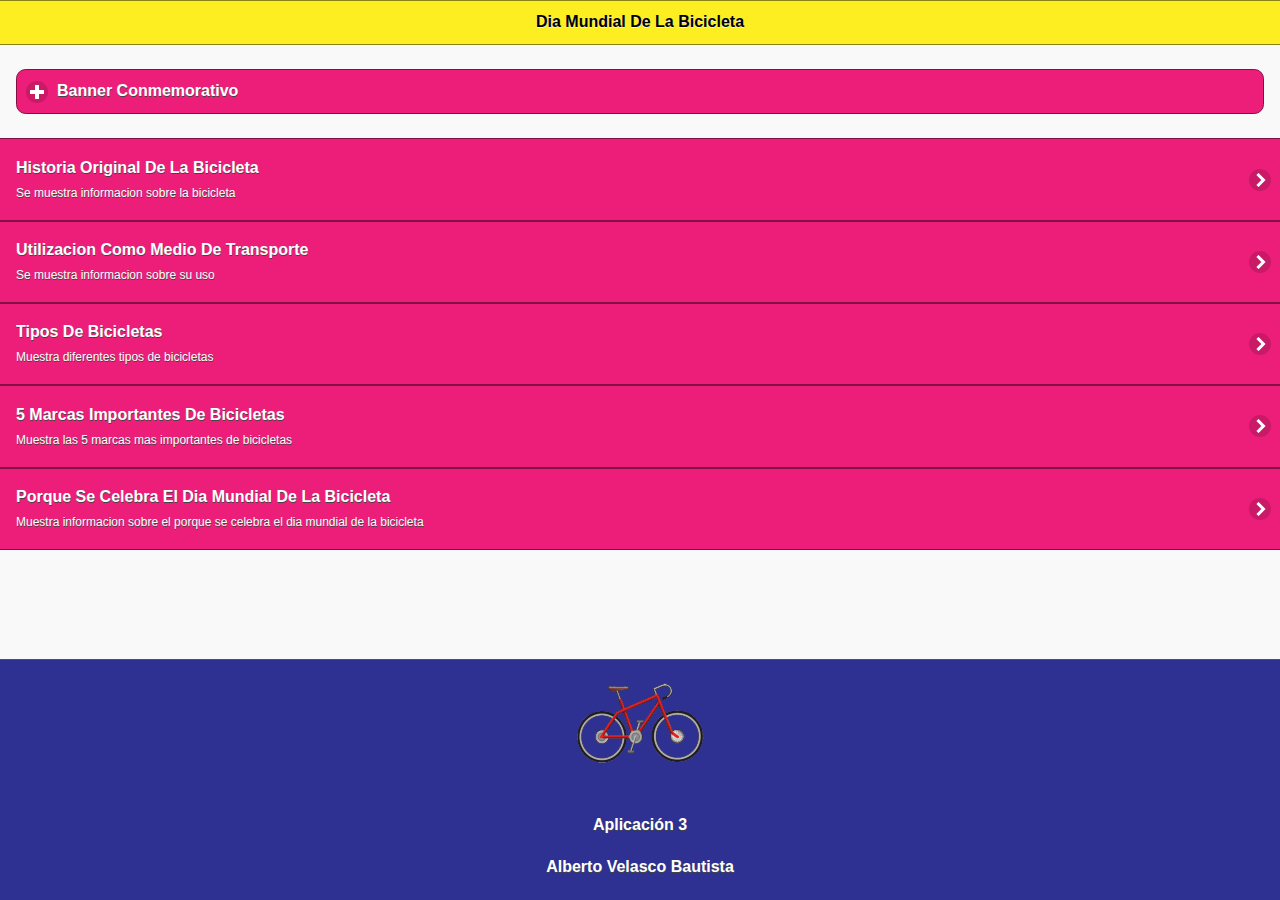
==== index.html @ a1fe2b0a "1subida" ====
﻿<!doctype html>
<html>
<head>
<!-- Start WOWSlider.com HEAD section -->
<link rel="stylesheet" type="text/css" href="engine1/style.css" />
<script type="text/javascript" src="engine1/jquery.js"></script>
<!-- End WOWSlider.com HEAD section -->
<meta charset="utf-8">
<title>Datos Del Dia Mundial De La Bicicleta</title> 

<!--grupo CSS-->
<link rel="stylesheet" href="css/Tema2.min.css"/>
<link rel="stylesheet" href="css/jquery.mobile.icons-1.4.5.min.css"/>
<link rel="stylesheet" href="css/jquery.mobile.structure-1.4.5.min.css"/>

    <!--grupo JavaScript-->
    <script src="js/jquery-1.11.2.min.js"></script>
    <script src="js/jquery.mobile-1.4.5.min.js"></script>
 <!--   <script src="js/acciones.js"></script> -->
   <script src="phonegap.js"></script>
   <script type="text/javascript">
function MM_swapImgRestore() { //v3.0
  var i,x,a=document.MM_sr; for(i=0;a&&i<a.length&&(x=a[i])&&x.oSrc;i++) x.src=x.oSrc;
}
function MM_preloadImages() { //v3.0
  var d=document; if(d.images){ if(!d.MM_p) d.MM_p=new Array();
    var i,j=d.MM_p.length,a=MM_preloadImages.arguments; for(i=0; i<a.length; i++)
    if (a[i].indexOf("#")!=0){ d.MM_p[j]=new Image; d.MM_p[j++].src=a[i];}}
}

function MM_findObj(n, d) { //v4.01
  var p,i,x;  if(!d) d=document; if((p=n.indexOf("?"))>0&&parent.frames.length) {
    d=parent.frames[n.substring(p+1)].document; n=n.substring(0,p);}
  if(!(x=d[n])&&d.all) x=d.all[n]; for (i=0;!x&&i<d.forms.length;i++) x=d.forms[i][n];
  for(i=0;!x&&d.layers&&i<d.layers.length;i++) x=MM_findObj(n,d.layers[i].document);
  if(!x && d.getElementById) x=d.getElementById(n); return x;
}

function MM_swapImage() { //v3.0
  var i,j=0,x,a=MM_swapImage.arguments; document.MM_sr=new Array; for(i=0;i<(a.length-2);i+=3)
   if ((x=MM_findObj(a[i]))!=null){document.MM_sr[j++]=x; if(!x.oSrc) x.oSrc=x.src; x.src=a[i+2];}
}
   </script>
</head>

 <body onLoad="MM_preloadImages('imagenes/hibrida.jpg','imagenes/MBX.jpg')">

 <div data-role="page" id="Principal" data-theme="b">
   <div data-role="header" data-add-back-btn="true" data-back-btn-text="Regresar" data-back-btn-theme="b">
    <h1>Dia Mundial De La Bicicleta</h1>
   </div>
   <div data-role="main" class="ui-content">
    <div data-role="collapsible" data-content-theme="false">
        <h1>Banner Conmemorativo       </h1>
        <div>
          <p>esta es una imagen de como es la celebracion: </p>
          <br>
      </div>
        <div>
        <img src="imagenes/bannerbicicleta.jpg" width="640" height="360">
        </div>
     </div>
   </div>
  <div>
       <ul data role="listview" data-theme="c" class="ui-listview ui-group-theme-b">
       <li class="ui-first-child ui-last-child">
        <a href="#Pagina1" class="ui-btn ui-btn-icon-right ui-icon-carat-r">
         <h2>Historia Original De La Bicicleta</h2>
         <p>Se muestra informacion sobre la bicicleta</p>
        </a>
        </li>
        <li class="ui-first-child ui-last-child">
         <a href="#Pagina2" class="ui-btn ui-btn-icon-right ui-icon-carat-r">
           <h2>Utilizacion Como Medio De Transporte</h2>
           <p>Se muestra informacion sobre su uso</p>
         </a>
        </li>
 <li class="ui-first-child ui-last-child">
 <a href="#Pagina3" class="ui-btn ui-btn-icon-right ui-icon-carat-r">
 <h2>Tipos De Bicicletas</h2>
 <p>Muestra diferentes tipos de bicicletas</p>
 </a>
 </li>
 <li class="ui-first-child ui-last-child">
 <a href="#Pagina4" class="ui-btn ui-btn-icon-right ui-icon-carat-r">
 <h2>5 Marcas Importantes De Bicicletas</h2>
 <p>Muestra las 5  marcas mas importantes de bicicletas</p>
 </a>
 </li>
 <li class="ui-first-child ui-last-child">
 <a href="#Pagina5" class="ui-btn ui-btn-icon-right ui-icon-carat-r">
 <h2>Porque Se Celebra El Dia Mundial De La Bicicleta</h2>
 <p>Muestra informacion sobre el porque se celebra el dia mundial de la bicicleta</p>
 </a>
 </li>
 </ul>
</div>
<div data-role="footer" align="center" data-theme="c" data-position="fixed">
<div>
 <img src="res/android/bike-icon.png" width="128" height="128">
</div>
<div>
<h4>Aplicación 3</h4>
<h4>Alberto Velasco Bautista</h4>
</div>
</div>
</div>
<div data-role="page" id="Pagina1" data-add-back-btn="true" data-theme="c">
 <div data-role="header" data-add-back-btn="true" data-back-btn-text="Regresar" data-back-btn-theme="b">
 <h1>Historia De La Bicicleta</h1>
 </div>
  <div data-role="content" align="center">
  <div>
    <p>Lo único que está claro es que la bicicleta es un invento europeo. Dependiendo de lo que consideremos una bicicleta existen unas fechas u otras, siendo la primera bicicleta a pedales patentada como tal y a partir de la cual ha evolucionado la industria en el siglo XX la del británico<strong> John Kemp Starley </strong>en<strong> 1885</strong>, si bien es cierto que se basó en los modelos europeos construidos a lo largo de todo el siglo XIX.</p>
    <p>Existe la <strong>creencia</strong> de que <strong>Leonardo Da Vinci</strong> creó el primer boceto en papel de una bicicleta (¡que incluía hasta la cadena de transmisión!) a finales del siglo XV, pero el investigador alemán Hans-Erhard Lessing demostró en 1997 que <strong>el diseño se introdujo en los documentos</strong> de Leonardo a partir de 1961. También a finales del siglo XVIII, un francés, el <strong>conde de Sivrac</strong> habría inventado el celerífero, un primitivo cuadro sobre dos ruedas con una cabeza de animal, pero autores como Max Rauck, Gerd Volke y Felix Paturi han <strong>desmentido</strong> esta fecha atribuyéndola a antiguas <strong>rivalidades nacionalistas</strong> entre franceses y alemanes.</p>
    <p>En <strong>1816</strong>, Karl Dreis, inventor y aristócrata alemán creó lo que sería <strong>el primer vehículo dirigible con dos ruedas en linea</strong>. No tenía ni pedales, ni cadenas, ni frenos, sino que avanzaba y frenaba con los pies, pero sí tenía las ruedas, el sillín, el manillar, el cuadro y un sistema de dirección bastante más aparatoso que el que hoy conocemos. Dreis pensaba que su &ldquo;máquina de correr&rdquo; o <em>laufmaschine</em>, como la bautizó revolucionaría el transporte de su época, pero no pasó de ser una máquina recreativa muy poco utilizada, aunque sirvió como prototipo para otros posteriores.</p>
    <p>En <strong>1839</strong> el herrero escocés <strong>Kirkpatrick Macmillan</strong> <strong>añadió pedales con barras </strong>a un prototipo. Estas innovaciones permitieron al ciclista impulsar la máquina con los pies sin tocar el suelo. El mecanismo de impulsión consistía en pedales cortos fijados a la rueda trasera y conectados por barras a unos pedales situados delante del ciclista. Era impulsada por el empuje de los pies hacia abajo y hacia adelante. La utilizó para realizar viajes dentro de su Escocia natal, pero no llegó a patentar ni vender su invento, por lo que ante la falta de evidencias documentales de esas fechas <strong>siempre ha habido escepticismo</strong> al rededor de la fecha concreta de creación.</p>
    <p>En <strong>1845</strong> el escocés <strong>Robert William Thomson</strong> sustituyó las ruedas hechas completamente de madera por unos neumáticos inchables que combinaban cuero y goma, y cuyos remaches le daban tracción al conjunto, aunque su invento cayó en desuso y solo se usó durante algunos años en carruajes.</p>
    <p>En <strong>1861</strong>, <strong>Ernest Michaux</strong> decidió dotar de unos pedales a la rueda delantera de una vieja draisiana, por lo que el nuevo invento requería de más equilibrio. Se reconoce a Michaux como el precursor directo de la bicicleta aunque se deben citar nombres como <strong>Philip Moritx</strong> o <strong>Galloux</strong> que construyeron bicicletas a pedales para uso particular. El invento de Michaux, la &ldquo;Michaulina&rdquo; se empezó a producir en serie atrayendo la atención de las clases populares y este modelo se hizo muy popular en Francia. El cuadro y las ruedas se fabricaban en madera, y estas última llevaban una banda de hierro que era la que tocaba el suelo. Los pedales estaban colocados en la delantera, que era un poco más alta que la rueda de atrás.</p>
    <p>En<strong> 1873 </strong><strong>James Starley</strong>, un inventor inglés, produjo la primera máquina con casi todas las características de la famosa bicicleta de rueda alta. La rueda delantera de la máquina de Starley era tres veces más grande que la de atrás. Su uso se hizo muy popular durante la década de las 70 y los 80, tanto que en enero de 1887, el norteamericano<strong> Thomas Stevens</strong> realiza el primer viaje en bicicleta alrededor del mundo. Partió de San Francisco y regresó a la misma ciudad después de pedalear durante más de tres años.</p>
    <p><strong>En 1885, John Kemp Starley crea la &ldquo;bicicleta de seguridad&rdquo; </strong>o <em>Safety Bicycle</em>, muy parecida a una bicicleta urbana actual. Tenía frenos y la postura era mucho más cercana al suelo, de ahí su nombre. Se añadieron poco después, en <strong>1888</strong>, los <strong>neumáticos con cámara de aire</strong>desarrollados por el irlandés <strong>John Boyd Dunlop</strong>, cuyo tubo interior se rellena de aire amortiguando parte del golpeteo contra los caminos. Las ruedas eran casi del mismo tamaño y los pedales, unidos a una rueda dentada a través de engranajes y una cadena de transmisión, movían la rueda de atrás. La bicicleta de seguridad se extendió rápidamente por todo el mundo industrializado y su precio gracias a la fabricación en serie se fue abaratando cada vez más.</p>
    <p>En Francia, los <strong>hermanos Michelín</strong> crearon un neumático desmontable y <strong>en Italia, Giovanni Battista Pirelli</strong> hizo lo propio. Con el neumático y unas cuantas cámaras de recambio se podía ir a todas partes. Las bicicletas de entonces pesaban entre 18 y 20 kilos.</p>
    <p>El <strong>31 de mayo de 1889</strong> nació oficialmente el ciclismo de competición. <strong>Los hermanos </strong><strong>Olivier</strong> , asociados de la fábrica de Michaux, organizaron una carrera en el parque de Saint Cloud de París con 1200 metros de recorrido en la que tomaron parte unos pocos ciclistas. A partir de entonces comenzó la fiebre del ciclismo. En el aspecto técnico se investigaba a marchas forzadas para encontrar nuevas soluciones. La velocidad se convirtió en una obsesión en detrimento del peso, el equilibrio o la seguridad. Los fabricantes tendieron a homogeneizar sus máquinas y las descomunales ruedas delanteras se redujeron a un diámetro de 80 centímetros. Estos inventos, junto con el uso de tubos de acero soldados y los asientos de muelles, llevaron a la bicicleta a la cumbre de su desarrollo.</p>
    <p>A principios del siglo XX nacerían las <strong>primeras competiciones nacionales</strong> de gran nivel, como el Tour De Francia, o el Giro de Italia pero todos los avances surgidos desde el siglo XIX contribuyeron a crear la bici tal y como la conocemos hoy.</p>
    <h2>&nbsp;</h2>
  </div>
 </div>
 <div data-role="footer" align="center" data-theme="b" data-position="fixed">
<div>
 <img src="res/android/bike-icon.png" width="128" height="128">
</div>
   <h4>Aplicación 3,VBA</h4>
   </div>
  </div>


 <div data-role="page" id="Pagina2" data-add-back-btn="true" data-theme="a">
 <div data-role="header" data-add-back-btn="true" data-back-btn-text="Regresar" data-back-btn-theme="c">
 <h1>Uso Como Medio De Transporte</h1>
 </div>
  <div data-role="content" align="left">
  <div>
    <p>la bicicleta es un medio de transporte  muy común entre sus habitantes.  Y es que se cree que alrededor del mundo, <strong>800 millones de bicicletas ruedan cada día,</strong></p>
    <p><strong> con ventajas no sólo para las personas sino para el cuidado del medio ambiente.</strong></p>
    <p>Y aunque en Colombia  todavía somos  temerosos para usar la bicicleta como medio de transporte, su capital, Bogotá, </p>
    <p>fue escogida recientemente por la fundación española Eroski Consumer como la octava mejor ciudad en el mundo para transportarse en estos vehículos de dos ruedas.</p>
    <p>Entonces ¿por qué este medio de transporte no es tan usado por los ciudadanos? Muchos se quejan de la inseguridad de sus ciudades como obstáculo para usarla regularmente. </p>
    <p>Otros argumentan que la geografía de sus ciudades no son las adecuadas para andar en ellas y que incluso, los conductores de autos no respetan su paso y por eso, </p>
    <p>pueden ser vulnerables de sufrir un accidente de transito.</p>
    <p>Por estas y muchas más razones, el uso de la bicicleta en Colombia es, en su mayoría, de orden deportivo. <strong>Pero,  si no lo has pensado, usar tu bicicleta como medio de transporte, </strong></p>
    <p><strong>así sea para recorrer trayectos cortos, puede beneficiar  tu salud, al cuidado del medio ambiente y hasta tu bolsillo.</strong> Conoce las ventajas de usar la bicicleta como medio de transporte:</p>
    <p> </p>
    <h3>Ventajas para tu salud</h3>
    <p>El uso de una bicicleta puede mejorar tu salud física y emocional.</p>
    <ul>
      <li> Ayuda al funcionamiento del sistema cardiovascular tonifica los músculos y mejora la capacidad pulmonar. </li>
      <li>Reduce los niveles de colesterol en la sangre. </li>
      <li>Ayuda a mejorar la coordinación motriz.</li>
      <li>Es un excelente ejercicio aerobico que combate los riesgos de sufrir sobrepeso y obesidad.</li>
      <li>Reduce los niveles de estrés y mejora el estado de ánimo.</li>
      <li>Puede ser una excelente alternativa para unir a las familias en torno al deporte.</li>
  </ul>
    <h3>Ventajas para el cuidado del medio ambiente</h3>
    <p>Una ciudad con alta circulación de bicicletas por sus calles es, definitivamente, una ciudad amigable con el medio ambiente, pues lo ayuda a reducir los niveles de contaminación ambiental </p>
    <p><strong>y sus niveles de monóxido y dióxido de carbono, hidrocarburos y otras partículas que favorecen la contaminación del aire.</strong></p>
    <p>Gracias a estos beneficios es que muchas ciudades en el mundo le apuntan al uso masivo de la bicicleta como alternativa para la movilización de personas. </p>
    <p>En ciudades como Santiago de Chile, Bogotá, Río de Janeiro, Lima y Medellín, los gobiernos promueven programas de desarrollo de políticas públicas que favorezcan la conducción de bicicletas, como la construcción de ciclorrutas, alquiler de bicicletas públicas y otros novedosos proyectos que han logrado un aumento significativo del uso de los vehículos de dos ruedas en el continente.</p>
    <p>El transporte en bicicleta es una práctica totalmente ecológica porque <strong>promueve la disminución de la misión de gases tóxicos para el ambiente y la adopción de estilos de vida saludables para las personas</strong></p>
    <p> </p>
    <h3>Ventajas para el cuidado de la economía familiar</h3>
    <p>Al usar la bicicleta, también estarás ahorrando muchísimo dinero, pues no gastarías en <strong>impuestos, gasolina, parqueaderos, peajes, gastos de mantenimiento, pago de pasajes de servicio de transporte público, </strong></p>
    <h2>&nbsp;</h2></div>
 </div>
 <div data-role="footer" align="center" data-theme="c" data-position="fixed">
<div>
 <img src="res/android/bike-icon.png" width="128" height="128">
</div>
   <h4>Aplicación 3,VBA</h4>
   </div>
  </div>


<div data-role="page" id="Pagina3" data-add-back-btn="true" data-theme="c">
 <div data-role="header" data-add-back-btn="true" data-back-btn-text="Regresar" data-back-btn-theme="b">
 <h1>Tipos De Bicicletas </h1>
 </div>
  <div data-role="content" align="center">
  <div>
    <p>Los diferentes diseños de las bicicletas están basados en su funcionalidad: para que tipo de terreno, desarrollo de velocidad, menor peso o mayor fortaleza, etc. </p>
    <p>Vamos dar las características de los más usuales para ayudarte a elegir la bicicleta que mejor se adapte a tu persona y necesidades.</p>
    <h4>Bicicletas de Montaña (MTB)</h4>
    <p><a href="#" onMouseOut="MM_swapImgRestore()" onMouseOver="MM_swapImage('Image25','','imagenes/hibrida.jpg',1)"><img src="imagenes/MTB.jpg" width="640" height="480" id="Image25"></a>&nbsp;</p>
    <p>Las bicicletas de montaña (también conocidas como MTB) están diseñadas para &ldquo;fuera de ruta&rdquo; por lo que son bastante resistentes.</p>
    <p> Están equipadas con llantas anchas con dibujos marcados para mejorar el agarre en terrenos sueltos. Regularmente usan manubrios rectos o de doble altura.<br>
      Las MTB se pueden encontrar sin suspensión (rígidas), con suspensión delantera (hardtail) o con doble suspensión (full-suspension) dependiendo de su especialidad:<br>
      Cross country<br>
      Enduro<br>
      Downhill<br>
      Freeride</p>
    <h4>Bicicletas de Ruta</h4>
    <p><img src="imagenes/ruta.jpg" width="640" height="480">&nbsp;</p>
    <p>Son bicicletas orientadas a obtener velocidad en pavimento, de construcción más ligera que otras bicicleta, están dotadas con ruedas más grandes, </p>
    <p>delgadas y provistas de llantas angostas y con dibujo liso. Las bicis de ruta utilizan manubrios drop-bar para lograr una postura más aerodinámica.</p>
    <h4>Bicicletas Híbridas</h4>
    <p><img src="imagenes/hibrida.jpg" width="640" height="480">&nbsp;</p>
    <p>Las bicicletas híbridas son bastante versátiles ya que combinan características de las bicis de montaña y de las de ruta.Estas bicicletas nacieron como una solución para quienes necesitan una bicicleta para la ciudad, </p>
    <p>pero que tenga la flexibilidad de ser usada en diferentes terrenos. Los cuadros son resistentes y con una geometría que permite adoptar una posición cómoda que permite relajar los brazos y el cuello.</p>
    <h4>Bicicletas Urbanas</h4>
    <p><img src="imagenes/ciudad.jpg" width="640" height="480">&nbsp;</p>
    <p>En este caso nos referimos como bicicleta urbana a las bicis estilo holandés (Dutch).<br>
      Estas bicicletas fueron concebidas para la ciudad, por lo que son de construcción bastante solida tanto en su cuadro como en sus ruedas.</p>
    <p> Están perfectamente adecuadas para soportar las condiciones de una ciudad (baches, banquetas, topes, etc.)</p>
    <p>Por lo general cuenta con guardabarros para días de lluvia, portaequipaje y/o canasta para transportar todo lo que necesitas para ir al trabajo, al supermercado, etc. </p>
    <p>Una característica común en este tipo de bicicletas es la presencia de luces para mantenernos siempre visibles a los conductores.<br>
      Normalmente tienen una sola velocidad, o sistema de cambios internos de ser necesario.<br>
      Estas bicicletas permiten una posición relajada de torso y brazos.</p>
    <div></div>
    <h4>Bicicletas plegables</h4>
    <p>&nbsp;</p>
    <a href="#" onMouseOut="MM_swapImgRestore()" onMouseOver="MM_swapImage('Image24','','imagenes/MBX.jpg',1)"><img src="imagenes/plegable.jpg" width="640" height="480" id="Image24"></a>
    <p>La gran mayoría de estas bicicletas usan ruedas pequeñas, siendo 16 y 20″ las más comunes, aunque es posible encontrar plegables con rodados más convencionales. </p>
    <p>Casi todas las plegables están diseñadas para uso urbano, no obstante existen modelos que aguantan viajes largos sin problemas.<br>
      Un inconveniente de de las ruedas pequeñas es que son más sensibles a las imperfecciones del camino, aunque si lo que necesitas es una bici que puedes llevar contigo en todo momento no hay como una plegable.<br>
      En general vienen equipadas con 18- 20 cambios.    </p>
    <h4>Cruisers</h4>
    <p><img src="imagenes/cruiser.jpg" width="640" height="480"></p>
    <p>Este tipo de bicicletas están diseñadas para trayectos cortos y sobre pavimento preferencialmente. Su geometría y manubrio característico permiten una postura sumamente relajada.</p>
    <p> Estas bicicletas suelen ser pesadas y usan llantas anchas lo que las hace poco eficientes en trayectos de más de 10km. Normalmente tienen una sola velocidad aunque algunos fabricantes tienen modelos con tres velocidades. </p>
    <p>Otra característica común en las cruiser son los frenos de contrapedal.</p>
    <h4>MBX</h4>
    <p><img src="imagenes/MBX.jpg" width="640" height="480">&nbsp;</p>
    <p>Las BMX utilizan cuadros pequeños y resistentes, ideales para saltos y acrobacias. Existen diferentes variables de estas bicicletas, algunas con llantas anchas para usarse en terrenos sueltos </p>
    <p>y otras con llantas un poco más delgadas y lisas para usarse en rampas o en la calle. Estas bicicletas no son eficientes como medio de transporte.</p>
  </div>
 </div>
 <div data-role="footer" align="center" data-theme="a" data-position="fixed">
<div>
 <img src="res/android/bike-icon.png" width="128" height="128">
</div>
   <h4>Aplicación 3,VBA</h4>
   </div>
  </div>


<div data-role="page" id="Pagina4" data-add-back-btn="true" data-theme="c">
 <div data-role="header" data-add-back-btn="true" data-back-btn-text="Regresar" data-back-btn-theme="b">
 <h1>5 Marcas Importantes De Bicicletas</h1>
 </div>
  <div data-role="content" align="center">
  <div>
  <h2>&nbsp;</h2>
  <h3><strong>1-</strong><strong>Specialized</strong></h3>
  <p>Cómo no podía ser de otra manera encabeza la lista la prestigiosa marca americana. La firma de la &ldquo;s&rdquo; es, indiscutiblemente, y por méritos propios, <strong>la mejor marca de bicicletas del mundo. </strong></p>
  <p><strong>A su favor juega la indudable calidad de todos sus productos y el enorme prestigio del que goza entre los usuarios del mundo ciclista</strong>. </p>
  <p>Los de Morgan Hill llevan años jugando en otra liga y son referentes en absolutamente todas las facetas de mercado. <strong>Cuadros de bicicleta, componentes, ropa y complementos</strong>. Su cuota de mercado, </p>
  <p>especialmente en bicicletas de gama media-alta es espectacular y sus ventas por todo el mundo lo atestiguan. </p>
  <p>Entre sus modelos de carretera más destacados:<strong> la Specialized Tarmac, Venge o Allez, y para la práctica del triatlón la Specialized Shiv.</strong>  </p>
  <hr>
  <h3><strong>2-Scott</strong></h3>
  <p>La marca Suiza sigue creciendo y parece dispuesta a seguir el camino de Specialized ampliando su cartera de productos a prácticamente todo el sector ciclista. </p>
  <p>Scott ya fábrica a día de hoy, además de bicicletas, <strong>cascos, zapatillas, gafas y ropa entre otros complementos</strong>, consiguiendo así fidelizar gran parte de sus clientes.</p>
  Scott plasma: una de las mejores bicicletas para triatlón.
  <p>La <strong>espectacularidad de sus diseños</strong> es otro punto fuerte de la marca, especialmente en carretera, donde los acabados de algunos modelos son realmente buenos y en los que se puede entrever un minucioso estudio aerodinámico. </p>
  <p>La geometría de gran parte de sus cuadros (por ejemplo la de la Scott Foil) es bastante más agresiva que la de otras marcas, dando un toque &ldquo;racing&rdquo; bastante valorado por parte de los usuarios.  </p>
  <p>Los mejores <a href="https://www.scott-sports.com/es/es/">modelos de bicicletas Scott </a>son:<strong> Scott Foil, Scott Addict o la espectacular Scott plasma para triatlón.</strong></p>
  <hr>
  <h3><strong>3-Trek</strong></h3>
  <p>En tercera posición encontramos al gigante norteamericano <strong>Trek, todo un referente a nivel de ventas mundiales con muchos años a la estela de Specialized.</strong></p>
  <p>Trek es una de las mejores marcas del mercado, y pese a su bajón mediático con la polémica de Lance Armstrong<strong>, siempre ha sido una de las más populares entre los aficionados al mundo del ciclismo</strong>. </p>
  <p>Esto le permite vender gran cantidad de bicicletas de todo a tipo y a todo el mundo, gozando de una excelente presencia en el mercado americano. </p>
  <p>Precisamente con el fin de corregir esa mala imagen que les dejo Lance Armstrong, decidieron crear su propio equipo ciclista profesional (Trek Segafredo) </p>
  <p>y <strong>volver a cambiar, junto a la figura de Alberto Contador, su imagen de marca.</strong> Tras su retirada podría ser uno de sus embajadores de la marca a nivel mundial.  </p>
  <p>A nivel de mejora, seguramente tengamos a la amplitud de su catálogo que descuida bastante la línea media de producto, especialmente en carretera.</p>
  <p>Los <a href="https://www.trekbikes.com/es/es_ES/bicicletas/bicicletas-de-carretera/c/B200/">modelos más destacados de carretera de Trek</a> son<strong> la Trek Emonda, Madone o Domane</strong>. Haciendo con ellos de paso un juego de letras bastante comercial.</p>
  <hr>
  <h3><strong>4-Giant</strong></h3>
  <p>En cuarta posición tenemos <strong>al mayor fabricante de bicicletas del mundo (fabrica también para terceros). </strong>La empresa con sede en Taiwan es<strong> un referente en cuanto a comodidad.</strong> </p>
  <p>Sus bicicletas son tremendamente cómodas y pese a que sus diseños y geometrías no han sido, hasta el momento, demasiado agresivas,<strong> siguen gustando a un público más clásico.</strong> </p>
  <p>Giant ha sido pionero en el mundo ciclista,<strong> por ejemplo inventando la primera bicicleta de carretera con sloping bajo.</strong> La valoración de aquellos que han tenido una Giant generalmente es muy buena.</p>
  Sunweb ha cosechado en este 2017 su primer gran éxito internacional de la mano de Tom Dumoulin en el Giro de Italia
  <p><strong>En contra de la marca juega su poca repercusión mediática</strong>, quizá por la falta de un referente a nivel de imagen visible y la falta de modelos con agresividad tanto en geometría como en colores. </p>
  <p><strong>Otro aspecto a mejorar es la falta de un modelo de referencia en el mercado, </strong>aunque su <strong>Propel Advanced</strong> es el más conocido. </p>
  <hr>
  <h3><strong>5-Canyon</strong></h3>
  <p>La quinta posición está ocupada por un &ldquo;rara avis&rdquo; del sector. <strong>Canyon es la única marca de bicicletas que solo vende por internet y que no ofrece sus bicicletas en tienda física.</strong></p>
  <p> Pese a contar, a priori, con este &ldquo;hándicap&rdquo; la marca es conocida por prácticamente todos los ciclistas de carretera y <strong>la enorme calidad de sus productos goza de una muy buena consideración entre los aficionados y profesionales del sector.</strong></p>
  <!-- Start WOWSlider.com BODY section -->
<div id="wowslider-container1">
<div class="ws_images"><ul>
		<li><img src="data1/images/canyon.jpg" alt="Canyon" title="Canyon" id="wows1_0"/></li>
		<li><img src="data1/images/giant.jpg" alt="Giant" title="Giant" id="wows1_1"/></li>
		<li><img src="data1/images/scott.jpg" alt="Scott" title="Scott" id="wows1_2"/></li>
		<li><a href="http://wowslider.com"><img src="data1/images/trek.jpg" alt="wow slider" title="Trek" id="wows1_3"/></a></li>
		<li><img src="data1/images/specialized.jpg" alt="Specialized" title="Specialized" id="wows1_4"/></li>
	</ul></div>
	<div class="ws_bullets"><div>
		<a href="#" title="Canyon"><span><img src="data1/tooltips/canyon.jpg" alt="Canyon"/>1</span></a>
		<a href="#" title="Giant"><span><img src="data1/tooltips/giant.jpg" alt="Giant"/>2</span></a>
		<a href="#" title="Scott"><span><img src="data1/tooltips/scott.jpg" alt="Scott"/>3</span></a>
		<a href="#" title="Trek"><span><img src="data1/tooltips/trek.jpg" alt="Trek"/>4</span></a>
		<a href="#" title="Specialized"><span><img src="data1/tooltips/specialized.jpg" alt="Specialized"/>5</span></a>
	</div></div><div class="ws_script" style="position:absolute;left:-99%"><a href="http://wowslider.com">wowslideshow</a> by WOWSlider.com v8.7</div>
<div class="ws_shadow"></div>
</div>	
<script type="text/javascript" src="engine1/wowslider.js"></script>
<script type="text/javascript" src="engine1/script.js"></script>
<!-- End WOWSlider.com BODY section -->
  </div>
 </div>
 <div data-role="footer" align="center" data-theme="c" data-position="fixed">
<div>
 <img src="res/android/bike-icon.png" width="128" height="128">
</div>
   <h4>Aplicación 3,VBA</h4>
  </div>
  </div>


<div data-role="page" id="Pagina5" data-add-back-btn="true" data-theme="a">
 <div data-role="header" data-add-back-btn="true" data-back-btn-text="Regresar" data-back-btn-theme="b">
 <h1>Porque El Dia Mundial De La Bike</h1>
 </div>
  <div data-role="content" align="center">
  <div>
    <h1>Día Mundial de la bicicleta</h1>
    <div>
      <p>El 19 de abril, se celebra el <strong>Día Mundial de la Bicicleta</strong> con el objetivo de promocionar este medio de transporte y llamar la atención sobre los derechos de los ciclistas.</p>
      <p>Se celebra este día, porque el 19 de abril de 1943 el doctor Albert Hofmann, padre del LSD, ingirió a propósito 250 µg de LSD. Tras ingerir la sustancia, Hofmann sintió que le costaba hablar de forma inteligible </p>
      <p>y pidió a su asistente de laboratorio, que estaba al tanto del experimento, que le acompañase en su viaje a casa en bicicleta, pues, por las restricciones del período de guerra, no había automóviles disponibles.</p>
      <p>Durante el viaje a casa, el estado de Hofmann se agravó, posteriormente escribiría en su diario que todo lo que había en su campo de visión ondulaba, distorsionado como una imagen en un espejo cóncavo. </p>
      <p>Aunque avanzaba velozmente, tuvo la sensación paradójica de que permanecía inmóvil. Cuando llegó a casa, llamó a un doctor y pidió a su vecina algo de leche, creyendo que le ayudaría a recuperarse.</p>
      <p>Cuando llegó el médico, no encontró ningún síntoma físico anormal, salvo las pupilas extremadamente dilatadas. Tras pasar varias horas aterrorizado, convencido de que un demonio había poseído su cuerpo,</p>
      <p> de que su vecina era una bruja y de que el mobiliario de su casa le amenazaba, el doctor Hofmann pensó que había enloquecido por completo.</p>
      <p>Durante su &lsquo;viaje&rsquo;, las impresiones acústicas (como el ruido de un automóvil que pasaba) se transformaban en imágenes. Hofmann, al día siguiente despertó fresco y con la mente clara, aunque con cierto cansancio corporal.</p>
      <p> Desayunó con una sensación de bienestar y vida renovada, y encontró la comida deliciosa. Mientras caminaba por el jardín, notó que todos sus sentidos &ldquo;vibraban con una sensibilidad superior&rdquo;, que duró durante todo el día.</p>
      <p>Desde entonces, todos los años, el 19 de Abril en todo el mundo la gente coge su bici para rememorar aquel &ldquo;primer viaje&rdquo; en bicicleta del doctor Hofmann.</p>
      <p>En la actualidad, existen unas 800 millones de bicicletas en el mundo y son utilizadas como medio de transporte principal o como vehículo de ocio. </p>
      <p>De cara al cuidado de las personas representa un completo ejercicio físico mientras que para el medio ambiente,</p>
      <p> su uso significa una disminución de las emisiones de CO2 a la atmósfera y una contribución para frenar el cambio climático.</p>
      <p>&nbsp;</p>
    </div>
    <h2>&nbsp;</h2>
  </div>
 <div data-role="footer" align="center" data-theme="c" data-position="fixed">
<div>
 <img src="res/android/bike-icon.png" width="128" height="128">
</div>
   <h4>Aplicación 3,VBA</h4>
  </div>
  </div>
</body>
</html>
---- engine1/style.css ----
/*
 *	generated by WOW Slider 8.7
 *	template Material
 */
@import url(https://fonts.googleapis.com/css?family=Roboto&subset=latin,cyrillic-ext,latin-ext,cyrillic,greek-ext,greek,vietnamese);
@font-face {
  font-family: 'ws-ctrl-material';
  src: url('ws-ctrl-material.eot');
  src: url('ws-ctrl-material.eot#iefix') format('embedded-opentype'),
       url('ws-ctrl-material.svg#ws-ctrl-material') format('svg');
  font-weight: normal;
  font-style: normal;
}
@font-face {
  font-family: 'ws-ctrl-material';
  src: url('[data-uri]') format('woff'),
       url('[data-uri]') format('truetype');
}
#wowslider-container1 { 
	display: table;
	zoom: 1; 
	position: relative;
	width: 100%;
	max-width: 640px;
	max-height:360px;
	margin:0px auto 0px;
	z-index:90;
	text-align:left; /* reset align=center */
	font-size: 10px;
	text-shadow: none; /* fix some user styles */

	/* reset box-sizing (to boostrap friendly) */
	-webkit-box-sizing: content-box;
	-moz-box-sizing: content-box;
	box-sizing: content-box; 
}
* html #wowslider-container1{ width:640px }
#wowslider-container1 .ws_images ul{
	position:relative;
	width: 10000%; 
	height:100%;
	left:0;
	list-style:none;
	margin:0;
	padding:0;
	border-spacing:0;
	overflow: visible;
	/*table-layout:fixed;*/
}
#wowslider-container1 .ws_images ul li{
	position: relative;
	width:1%;
	height:100%;
	line-height:0; /*opera*/
	overflow: hidden;
	float:left;
	/*font-size:0;*/
	padding:0 0 0 0 !important;
	margin:0 0 0 0 !important;
}

#wowslider-container1 .ws_images{
	position: relative;
	left:0;
	top:0;
	height:100%;
	max-height:360px;
	max-width: 640px;
	vertical-align: top;
	border:none;
	overflow: hidden;
}
#wowslider-container1 .ws_images ul a{
	width:100%;
	height:100%;
	max-height:360px;
	display:block;
	color:transparent;
}
#wowslider-container1 img{
	max-width: none !important;
}
#wowslider-container1 .ws_images .ws_list img,
#wowslider-container1 .ws_images > div > img{
	width:100%;
	border:none 0;
	max-width: none;
	padding:0;
	margin:0;
}
#wowslider-container1 .ws_images > div > img {
	max-height:360px;
}

#wowslider-container1 .ws_images iframe {
	position: absolute;
	z-index: -1;
}

#wowslider-container1 .ws-title > div {
	display: inline-block !important;
}

#wowslider-container1 a{ 
	text-decoration: none; 
	outline: none; 
	border: none; 
}

#wowslider-container1  .ws_bullets { 
	float: left;
	position:absolute;
	z-index:70;
}
#wowslider-container1  .ws_bullets div{
	position:relative;
	float:left;
	font-size: 0px;
}
/* compatibility with Joomla styles */
#wowslider-container1  .ws_bullets a {
	line-height: 0;
}

#wowslider-container1  .ws_script{
	display:none;
}
#wowslider-container1 sound, 
#wowslider-container1 object{
	position:absolute;
}

/* prevent some of users reset styles */
#wowslider-container1 .ws_effect {
	position: static;
	width: 100%;
	height: 100%;
}

#wowslider-container1 .ws_photoItem {
	border: 2em solid #fff;
	margin-left: -2em;
	margin-top: -2em;
}
#wowslider-container1 .ws_cube_side {
	background: #A6A5A9;
}


#wowslider-container1.ws_gestures {
	cursor: -webkit-grab;
	cursor: -moz-grab;
	cursor: url("[data-uri]"), move;
}
#wowslider-container1.ws_gestures.ws_grabbing {
	cursor: -webkit-grabbing;
	cursor: -moz-grabbing;
	cursor: url("[data-uri]"), move;
}

/* hide controls when video start play */
#wowslider-container1.ws_video_playing .ws_bullets,
#wowslider-container1.ws_video_playing .ws_fullscreen,
#wowslider-container1.ws_video_playing .ws_next,
#wowslider-container1.ws_video_playing .ws_prev {
	display: none;
}


/* youtube/vimeo buttons */
#wowslider-container1 .ws_video_btn {
	position: absolute;
	display: none;
	cursor: pointer;
	top: 0;
	left: 0;
	width: 100%;
	height: 100%;
	z-index: 55;
}
#wowslider-container1 .ws_video_btn.ws_youtube,
#wowslider-container1 .ws_video_btn.ws_vimeo {
	display: block;
}
#wowslider-container1 .ws_video_btn div {
	position: absolute;
	background-image: url(./playvideo.png);
	background-size: 200%;
	top: 50%;
	left: 50%;
	width: 7em;
	height: 5em;
	margin-left: -3.5em;
	margin-top: -2.5em;
}
#wowslider-container1 .ws_video_btn.ws_youtube div {
	background-position: 0 0;
}
#wowslider-container1 .ws_video_btn.ws_youtube:hover div {
	background-position: 100% 0;
}
#wowslider-container1 .ws_video_btn.ws_vimeo div {
	background-position: 0 100%;
}
#wowslider-container1 .ws_video_btn.ws_vimeo:hover div {
	background-position: 100% 100%;
}

#wowslider-container1 .ws_playpause.ws_hide {
	display: none !important;
}
#wowslider-container1 .ws_images {
	box-shadow: 0px 2px 5px 0 rgba(0, 0, 0, 0.26);
	-webkit-transition: box-shadow .5s cubic-bezier(.4,0,.2,1);
	transition: box-shadow .5s cubic-bezier(.4,0,.2,1);
}
#wowslider-container1 .ws_images:hover {
	box-shadow: 0px 17px 50px rgba(0, 0, 0, 0.19);
}
#wowslider-container1 .ws_bullets { 
	padding: 10px; 
}
#wowslider-container1 .ws_bullets a { 
	position:relative;
	display: inline-block;
	margin: 4px 4px;
	padding: 10px;
	width: 0;
	border-radius: 50%;
	background-color: #00a2f4; /* #00A2F4 */
	
	-webkit-transition: all 0.3s;
	transition: all 0.3s;
}
#wowslider-container1 .ws_bullets a:hover{
	background-color: #0085c8; /* #0082CE */
}
#wowslider-container1 .ws_bullets a.ws_selbull {
	background-color: #007ab7; /* #0071B8 */
}


#wowslider-container1 a.ws_next,
#wowslider-container1 a.ws_prev {
	font: 3.5em "ws-ctrl-material";
	width: 1.6em;
	height: 1.6em;
	margin-top:-0.8em;
}
#wowslider-container1 a.ws_next,
#wowslider-container1 a.ws_prev,
#wowslider-container1 .ws_playpause {
	position:absolute;
	z-index:60;
	color: #FFFFFF;
	overflow: hidden;
	border-radius: 50%;
	top:50%;

	background-color: #00a2f4;
	box-shadow: 0 2px 5px 0 rgba(0, 0, 0, 0.26);
	
	-webkit-transition: box-shadow 0.5s cubic-bezier(0.35, 0, 0.25, 1), background-color 0.5s cubic-bezier(0.35, 0, 0.25, 1), -webkit-transform 0.5s cubic-bezier(0.35, 0, 0.25, 1);
	transition: box-shadow 0.5s cubic-bezier(0.35, 0, 0.25, 1), background-color 0.5s cubic-bezier(0.35, 0, 0.25, 1), transform 0.5s cubic-bezier(0.35, 0, 0.25, 1);
}
	
#wowslider-container1 a.ws_next:hover,
#wowslider-container1 a.ws_prev:hover,
#wowslider-container1 .ws_playpause:hover {
	box-shadow: 0 4px 8px 0 rgba(0, 0, 0, 0.4);
	background-color: #0085c8;
	-webkit-transform: translate3d(0, -1px, 0);
	transform: translate3d(0, -1px, 0);
}
#wowslider-container1 a.ws_next {
	right: 0.5em;
}
#wowslider-container1 a.ws_prev {
	left: 0.5em;
}
#wowslider-container1 a.ws_next:after,
#wowslider-container1 a.ws_prev:after {
	display: block;
	text-align: center;
	line-height: 1.9em;	
	line-height: 2.1em\9; /* ie9 hack */
	
	-webkit-transition: color .4s ease;
  	transition: color .4s ease;
}
/* IE10+ hacks */
_:-ms-input-placeholder, :root #wowslider-container1 a.ws_next:after {line-height: 2.1em;}
_:-ms-input-placeholder, :root #wowslider-container1 a.ws_prev:after {line-height: 2.1em;}
#wowslider-container1 a.ws_next:after{
	content:'\e801';
}
#wowslider-container1 a.ws_prev:after{
	content:'\e800';
}

/*playpause*/
#wowslider-container1 .ws_playpause {
	font: 2.8em "ws-ctrl-material";
	width: 2em;
	height: 2em;
	left: 50%;
	z-index: 59;
	margin-top:-1em;
	margin-left: -1em;
}
#wowslider-container1 .ws_playpause:after{
	display: block;
	text-align: center;
	line-height: 2.3em;
	line-height: 2.5em\9; /* ie9 hack */
	
	-webkit-transition: color .4s ease;
  	transition: color .4s ease;
}
/* IE10+ hacks */
_:-ms-input-placeholder, :root #wowslider-container1 .ws_playpause:after {line-height: 2.5em;}
#wowslider-container1 .ws_pause:after {
	content: '\e803';
}
#wowslider-container1 .ws_play:after {
	content: '\e802';
}/* bottom center */
#wowslider-container1  .ws_bullets {
	bottom:7px;
	left:50%;
}
#wowslider-container1  .ws_bullets div{
	left:-50%;
}#wowslider-container1 .ws-title{
	position: absolute;	
	font: 1.3em 'Roboto', sans-serif;
	margin-right:10em;
	z-index: 50;
    color: #FFFFFF;
	left: 0.3em;
	background: none;
	padding: 1em;
	bottom: 30px;
	top: auto;
	opacity: 1;
}
#wowslider-container1 .ws-title div,#wowslider-container1 .ws-title span{
	display:inline-block;
	padding: 0.5em;
}
#wowslider-container1 .ws-title div{
	display:block;
	margin-top:0.5em;
	font-size: 1.1em;
	padding: 1em;
	line-height: 1.15em;
	color:#555;
	background-color:#e5e5e5;
}
#wowslider-container1 .ws-title span{
	font-size: 1.8em;
	background-color: #00a2f4;
    box-shadow: 0 4px 8px 0 rgba(0, 0, 0, 0.4);
}#wowslider-container1 .ws_images > ul{
	animation: wsBasic 20s infinite;
	-moz-animation: wsBasic 20s infinite;
	-webkit-animation: wsBasic 20s infinite;
}
@keyframes wsBasic{0%{left:-0%} 10%{left:-0%} 20%{left:-100%} 30%{left:-100%} 40%{left:-200%} 50%{left:-200%} 60%{left:-300%} 70%{left:-300%} 80%{left:-400%} 90%{left:-400%} }
@-moz-keyframes wsBasic{0%{left:-0%} 10%{left:-0%} 20%{left:-100%} 30%{left:-100%} 40%{left:-200%} 50%{left:-200%} 60%{left:-300%} 70%{left:-300%} 80%{left:-400%} 90%{left:-400%} }
@-webkit-keyframes wsBasic{0%{left:-0%} 10%{left:-0%} 20%{left:-100%} 30%{left:-100%} 40%{left:-200%} 50%{left:-200%} 60%{left:-300%} 70%{left:-300%} 80%{left:-400%} 90%{left:-400%} }

#wowslider-container1 .ws_bullets  a img{
	text-indent:0;
	display:block;
	bottom:15px;
	left:-43px;
	visibility:hidden;
	position:absolute;
    border: 1px solid #FFFFFF;
	max-width:none;
}
#wowslider-container1 .ws_bullets a:hover img{
	visibility:visible;
}

#wowslider-container1 .ws_bulframe div div{
	height:48px;
	overflow:visible;
	position:relative;
}
#wowslider-container1 .ws_bulframe div {
	left:0;
	overflow:hidden;
	position:relative;
	width:85px;
	background-color:#FFFFFF;
}
#wowslider-container1  .ws_bullets .ws_bulframe{
	display:none;
	bottom:30px;
	margin-left:8px;
	overflow:visible;
	position:absolute;
	cursor:pointer;
    border: 6px solid #e5e5e5;
    box-shadow: 0 4px 8px 0 rgba(0, 0, 0, 0.4);
}#wowslider-container1 .ws_bulframe div div{
	height: auto;
}

@media all and (max-width:760px) {
	#wowslider-container1 .ws_fullscreen {
		display: block;
	}
}
@media all and (max-width:400px){
	#wowslider-container1 .ws_controls,
	#wowslider-container1 .ws_bullets,
	#wowslider-container1 .ws_thumbs{
		display: none
	}
}
---- css/Tema2.min.css ----
/*!
* jQuery Mobile 1.4.5
* Git HEAD hash: 68e55e78b292634d3991c795f06f5e37a512decc <> Date: Fri Oct 31 2014 17:33:30 UTC
* http://jquerymobile.com
*
* Copyright 2010, 2014 jQuery Foundation, Inc. and othercontributors
* Released under the MIT license.
* http://jquery.org/license
*
*/


/* Globals */
/* Font
-----------------------------------------------------------------------------------------------------------*/
html {
	font-size: 100%;
}
body,
input,
select,
textarea,
button,
.ui-btn {
	font-size: 1em;
	line-height: 1.3;
	 font-family: sans-serif /*{global-font-family}*/;
}
legend,
.ui-input-text input,
.ui-input-search input {
	color: inherit;
	text-shadow: inherit;
}
/* Form labels (overrides font-weight bold in bars, and mini font-size) */
.ui-mobile label,
div.ui-controlgroup-label {
	font-weight: normal;
	font-size: 16px;
}
/* Separators
-----------------------------------------------------------------------------------------------------------*/
/* Field contain separator (< 28em) */
.ui-field-contain {
	border-bottom-color: #828282;
	border-bottom-color: rgba(0,0,0,.15);
	border-bottom-width: 1px;
	border-bottom-style: solid;
}
/* Table opt-in classes: strokes between each row, and alternating row stripes */
/* Classes table-stroke and table-stripe are deprecated in 1.4. */
.table-stroke thead th,
.table-stripe thead th,
.table-stripe tbody tr:last-child {
	border-bottom: 1px solid #d6d6d6; /* non-RGBA fallback */
	border-bottom: 1px solid rgba(0,0,0,.1);
}
.table-stroke tbody th,
.table-stroke tbody td {
	border-bottom: 1px solid #e6e6e6; /* non-RGBA fallback  */
	border-bottom: 1px solid rgba(0,0,0,.05);
}
.table-stripe.table-stroke tbody tr:last-child th,
.table-stripe.table-stroke tbody tr:last-child td {
	border-bottom: 0;
}
.table-stripe tbody tr:nth-child(odd) td,
.table-stripe tbody tr:nth-child(odd) th {
	background-color: #eeeeee; /* non-RGBA fallback  */
	background-color: rgba(0,0,0,.04);
}
/* Buttons
-----------------------------------------------------------------------------------------------------------*/
.ui-btn,
label.ui-btn {
	font-weight: bold;
	border-width: 1px;
	border-style: solid;
}
.ui-btn {
	text-decoration: none !important;
}
.ui-btn-active {
	cursor: pointer;
}
/* Corner rounding
-----------------------------------------------------------------------------------------------------------*/
/* Class ui-btn-corner-all deprecated in 1.4 */
.ui-corner-all {
	-webkit-border-radius: .6em /*{global-radii-blocks}*/;
	border-radius: .6em /*{global-radii-blocks}*/;
}
/* Buttons */
.ui-btn-corner-all,
.ui-btn.ui-corner-all,
/* Slider track */
.ui-slider-track.ui-corner-all,
/* Flipswitch */
.ui-flipswitch.ui-corner-all,
/* Count bubble */
.ui-li-count {
	-webkit-border-radius: .3125em /*{global-radii-buttons}*/;
	border-radius: .3125em /*{global-radii-buttons}*/;
}
/* Icon-only buttons */
.ui-btn-icon-notext.ui-btn-corner-all,
.ui-btn-icon-notext.ui-corner-all {
	-webkit-border-radius: 1em;
	border-radius: 1em;
}
/* Radius clip workaround for cleaning up corner trapping */
.ui-btn-corner-all,
.ui-corner-all {
	-webkit-background-clip: padding;
	background-clip: padding-box;
}
/* Popup arrow */
.ui-popup.ui-corner-all > .ui-popup-arrow-guide {
	left: .6em /*{global-radii-blocks}*/;
	right: .6em /*{global-radii-blocks}*/;
	top: .6em /*{global-radii-blocks}*/;
	bottom: .6em /*{global-radii-blocks}*/;
}
/* Shadow
-----------------------------------------------------------------------------------------------------------*/
.ui-shadow {
	-webkit-box-shadow: 0 1px 3px /*{global-box-shadow-size}*/ rgba(0,0,0,.2) /*{global-box-shadow-color}*/;
	-moz-box-shadow: 0 1px 3px /*{global-box-shadow-size}*/ rgba(0,0,0,.2) /*{global-box-shadow-color}*/;
	box-shadow: 0 1px 3px /*{global-box-shadow-size}*/ rgba(0,0,0,.2) /*{global-box-shadow-color}*/;
}
.ui-shadow-inset {
	-webkit-box-shadow: inset 0 1px 3px /*{global-box-shadow-size}*/ rgba(0,0,0,.2) /*{global-box-shadow-color}*/;
	-moz-box-shadow: inset 0 1px 3px /*{global-box-shadow-size}*/ rgba(0,0,0,.2) /*{global-box-shadow-color}*/;
	box-shadow: inset 0 1px 3px /*{global-box-shadow-size}*/ rgba(0,0,0,.2) /*{global-box-shadow-color}*/;
}
.ui-overlay-shadow {
	-webkit-box-shadow: 0 0 12px 		rgba(0,0,0,.6);
	-moz-box-shadow: 0 0 12px 			rgba(0,0,0,.6);
	box-shadow: 0 0 12px 				rgba(0,0,0,.6);
}
/* Icons
-----------------------------------------------------------------------------------------------------------*/
.ui-btn-icon-left:after,
.ui-btn-icon-right:after,
.ui-btn-icon-top:after,
.ui-btn-icon-bottom:after,
.ui-btn-icon-notext:after {
	background-color: #666666 /*{global-icon-color}*/;
	background-color: rgba(0,0,0,.15) /*{global-icon-disc}*/;
	background-position: center center;
	background-repeat: no-repeat;
	-webkit-border-radius: 1em;
	border-radius: 1em;
}
/* Alt icons */
.ui-alt-icon.ui-btn:after,
.ui-alt-icon .ui-btn:after,
html .ui-alt-icon.ui-checkbox-off:after,
html .ui-alt-icon.ui-radio-off:after,
html .ui-alt-icon .ui-checkbox-off:after,
html .ui-alt-icon .ui-radio-off:after {
	background-color: #666666 /*{global-icon-color}*/;
	background-color: rgba(0,0,0,.15) /*{global-icon-disc}*/;
}
/* No disc */
.ui-nodisc-icon.ui-btn:after,
.ui-nodisc-icon .ui-btn:after {
	background-color: transparent;
}
/* Icon shadow */
.ui-shadow-icon.ui-btn:after,
.ui-shadow-icon .ui-btn:after {
	-webkit-box-shadow: 0 1px 0 rgba(255,255,255,.3) /*{global-icon-shadow}*/;
	-moz-box-shadow: 0 1px 0 rgba(255,255,255,.3) /*{global-icon-shadow}*/;
	box-shadow: 0 1px 0 rgba(255,255,255,.3) /*{global-icon-shadow}*/;
}
/* Checkbox and radio */
.ui-btn.ui-checkbox-off:after,
.ui-btn.ui-checkbox-on:after,
.ui-btn.ui-radio-off:after,
.ui-btn.ui-radio-on:after {
	display: block;
	width: 18px;
	height: 18px;
	margin: -9px 2px 0 2px;
}
.ui-checkbox-off:after,
.ui-btn.ui-radio-off:after {
	filter: Alpha(Opacity=30);
	opacity: .3;
}
.ui-btn.ui-checkbox-off:after,
.ui-btn.ui-checkbox-on:after {
	-webkit-border-radius: .1875em;
	border-radius: .1875em;
}
.ui-btn.ui-checkbox-off:after {
	background-color: #666;
	background-color: rgba(0,0,0,.3);
}
.ui-radio .ui-btn.ui-radio-on:after {
	background-image: none;
	background-color: #fff;
	width: 8px;
	height: 8px;
	border-width: 5px;
	border-style: solid; 
}
.ui-alt-icon.ui-btn.ui-radio-on:after,
.ui-alt-icon .ui-btn.ui-radio-on:after {
	background-color: #000;
}
/* Loader */
.ui-icon-loading {
	background: url("images/ajax-loader.gif");
	background-size: 2.875em 2.875em;
}.ui-bar-a,.ui-page-theme-a .ui-bar-inherit,html .ui-bar-a .ui-bar-inherit,html .ui-body-a .ui-bar-inherit,html body .ui-group-theme-a .ui-bar-inherit{background-color:#33ccff ;border-color:#1c708c ;color:#000000 ;text-shadow:0  1px  0  #eeeeee ;font-weight:bold;}.ui-bar-a{border-width:1px;border-style:solid;}.ui-overlay-a,.ui-page-theme-a,.ui-page-theme-a .ui-panel-wrapper{background-color:#f9f9f9 ;border-color:#bbbbbb ;color:#333333 ;text-shadow:0  1px  0  #f3f3f3 ;}.ui-body-a,.ui-page-theme-a .ui-body-inherit,html .ui-bar-a .ui-body-inherit,html .ui-body-a .ui-body-inherit,html body .ui-group-theme-a .ui-body-inherit,html .ui-panel-page-container-a{background-color:#ed1e79 ;border-color:#821042 ;color:#ffffff ;text-shadow:0  1px  0  #444444 ;}.ui-body-a{border-width:1px;border-style:solid;}.ui-page-theme-a a,html .ui-bar-a a,html .ui-body-a a,html body .ui-group-theme-a a{color:#3388cc ;font-weight:bold;}.ui-page-theme-a a:visited,html .ui-bar-a a:visited,html .ui-body-a a:visited,html body .ui-group-theme-a a:visited{   color:#3388cc ;}.ui-page-theme-a a:hover,html .ui-bar-a a:hover,html .ui-body-a a:hover,html body .ui-group-theme-a a:hover{color:#005599 ;}.ui-page-theme-a a:active,html .ui-bar-a a:active,html .ui-body-a a:active,html body .ui-group-theme-a a:active{color:#005599 ;}.ui-page-theme-a .ui-btn,html .ui-bar-a .ui-btn,html .ui-body-a .ui-btn,html body .ui-group-theme-a .ui-btn,html head + body .ui-btn.ui-btn-a,.ui-page-theme-a .ui-btn:visited,html .ui-bar-a .ui-btn:visited,html .ui-body-a .ui-btn:visited,html body .ui-group-theme-a .ui-btn:visited,html head + body .ui-btn.ui-btn-a:visited{background-color:#33ccff ;border-color:#1c708c ;color:#000000 ;text-shadow:0  1px  0  #eeeeee ;}.ui-page-theme-a .ui-btn:hover,html .ui-bar-a .ui-btn:hover,html .ui-body-a .ui-btn:hover,html body .ui-group-theme-a .ui-btn:hover,html head + body .ui-btn.ui-btn-a:hover{background-color:#3aeaFF ;border-color:#1f808c ;color:#000000 ;text-shadow:0  1px  0  #eeeeee ;}.ui-page-theme-a .ui-btn:active,html .ui-bar-a .ui-btn:active,html .ui-body-a .ui-btn:active,html body .ui-group-theme-a .ui-btn:active,html head + body .ui-btn.ui-btn-a:active{background-color:#3aeaFF ;border-color:#1f808c ;color:#000000 ;text-shadow:0  1px  0  #eeeeee ;}.ui-page-theme-a .ui-btn.ui-btn-active,html .ui-bar-a .ui-btn.ui-btn-active,html .ui-body-a .ui-btn.ui-btn-active,html body .ui-group-theme-a .ui-btn.ui-btn-active,html head + body .ui-btn.ui-btn-a.ui-btn-active,.ui-page-theme-a .ui-checkbox-on:after,html .ui-bar-a .ui-checkbox-on:after,html .ui-body-a .ui-checkbox-on:after,html body .ui-group-theme-a .ui-checkbox-on:after,.ui-btn.ui-checkbox-on.ui-btn-a:after,.ui-page-theme-a .ui-flipswitch-active,html .ui-bar-a .ui-flipswitch-active,html .ui-body-a .ui-flipswitch-active,html body .ui-group-theme-a .ui-flipswitch-active,html body .ui-flipswitch.ui-bar-a.ui-flipswitch-active,.ui-page-theme-a .ui-slider-track .ui-btn-active,html .ui-bar-a .ui-slider-track .ui-btn-active,html .ui-body-a .ui-slider-track .ui-btn-active,html body .ui-group-theme-a .ui-slider-track .ui-btn-active,html body div.ui-slider-track.ui-body-a .ui-btn-active{background-color:#3388cc ;border-color:#3388cc ;color:#ffffff ;text-shadow:0  1px  0  #005599 ;}.ui-page-theme-a .ui-radio-on:after,html .ui-bar-a .ui-radio-on:after,html .ui-body-a .ui-radio-on:after,html body .ui-group-theme-a .ui-radio-on:after,.ui-btn.ui-radio-on.ui-btn-a:after{border-color:#3388cc ;}.ui-page-theme-a .ui-btn:focus,html .ui-bar-a .ui-btn:focus,html .ui-body-a .ui-btn:focus,html body .ui-group-theme-a .ui-btn:focus,html head + body .ui-btn.ui-btn-a:focus,.ui-page-theme-a .ui-focus,html .ui-bar-a .ui-focus,html .ui-body-a .ui-focus,html body .ui-group-theme-a .ui-focus,html head + body .ui-btn-a.ui-focus,html head + body .ui-body-a.ui-focus{-webkit-box-shadow:0 0 12px #3388cc ;-moz-box-shadow:0 0 12px #3388cc ;box-shadow:0 0 12px #3388cc ;}.ui-bar-b,.ui-page-theme-b .ui-bar-inherit,html .ui-bar-b .ui-bar-inherit,html .ui-body-b .ui-bar-inherit,html body .ui-group-theme-b .ui-bar-inherit{background-color:#fcee21 ;border-color:#8a8212 ;color:#000000 ;text-shadow:0  1px  0  #eeeeee ;font-weight:bold;}.ui-bar-b{border-width:1px;border-style:solid;}.ui-overlay-b,.ui-page-theme-b,.ui-page-theme-b .ui-panel-wrapper{background-color:#f9f9f9 ;border-color:#bbbbbb ;color:#333333 ;text-shadow:0  1px  0  #f3f3f3 ;}.ui-body-b,.ui-page-theme-b .ui-body-inherit,html .ui-bar-b .ui-body-inherit,html .ui-body-b .ui-body-inherit,html body .ui-group-theme-b .ui-body-inherit,html .ui-panel-page-container-b{background-color:#29abe2 ;border-color:#165e7c ;color:#ffffff ;text-shadow:0  1px  0  #444444 ;}.ui-body-b{border-width:1px;border-style:solid;}.ui-page-theme-b a,html .ui-bar-b a,html .ui-body-b a,html body .ui-group-theme-b a{color:#3388cc ;font-weight:bold;}.ui-page-theme-b a:visited,html .ui-bar-b a:visited,html .ui-body-b a:visited,html body .ui-group-theme-b a:visited{   color:#3388cc ;}.ui-page-theme-b a:hover,html .ui-bar-b a:hover,html .ui-body-b a:hover,html body .ui-group-theme-b a:hover{color:#005599 ;}.ui-page-theme-b a:active,html .ui-bar-b a:active,html .ui-body-b a:active,html body .ui-group-theme-b a:active{color:#005599 ;}.ui-page-theme-b .ui-btn,html .ui-bar-b .ui-btn,html .ui-body-b .ui-btn,html body .ui-group-theme-b .ui-btn,html head + body .ui-btn.ui-btn-b,.ui-page-theme-b .ui-btn:visited,html .ui-bar-b .ui-btn:visited,html .ui-body-b .ui-btn:visited,html body .ui-group-theme-b .ui-btn:visited,html head + body .ui-btn.ui-btn-b:visited{background-color:#ed1e79 ;border-color:#821042 ;color:#ffffff ;text-shadow:0  1px  0  #444444 ;}.ui-page-theme-b .ui-btn:hover,html .ui-bar-b .ui-btn:hover,html .ui-body-b .ui-btn:hover,html body .ui-group-theme-b .ui-btn:hover,html head + body .ui-btn.ui-btn-b:hover{background-color:#FF228b ;border-color:#8c124c ;color:#ffffff ;text-shadow:0  1px  0  #444444 ;}.ui-page-theme-b .ui-btn:active,html .ui-bar-b .ui-btn:active,html .ui-body-b .ui-btn:active,html body .ui-group-theme-b .ui-btn:active,html head + body .ui-btn.ui-btn-b:active{background-color:#FF228b ;border-color:#8c124c ;color:#ffffff ;text-shadow:0  1px  0  #444444 ;}.ui-page-theme-b .ui-btn.ui-btn-active,html .ui-bar-b .ui-btn.ui-btn-active,html .ui-body-b .ui-btn.ui-btn-active,html body .ui-group-theme-b .ui-btn.ui-btn-active,html head + body .ui-btn.ui-btn-b.ui-btn-active,.ui-page-theme-b .ui-checkbox-on:after,html .ui-bar-b .ui-checkbox-on:after,html .ui-body-b .ui-checkbox-on:after,html body .ui-group-theme-b .ui-checkbox-on:after,.ui-btn.ui-checkbox-on.ui-btn-b:after,.ui-page-theme-b .ui-flipswitch-active,html .ui-bar-b .ui-flipswitch-active,html .ui-body-b .ui-flipswitch-active,html body .ui-group-theme-b .ui-flipswitch-active,html body .ui-flipswitch.ui-bar-b.ui-flipswitch-active,.ui-page-theme-b .ui-slider-track .ui-btn-active,html .ui-bar-b .ui-slider-track .ui-btn-active,html .ui-body-b .ui-slider-track .ui-btn-active,html body .ui-group-theme-b .ui-slider-track .ui-btn-active,html body div.ui-slider-track.ui-body-b .ui-btn-active{background-color:#3388cc ;border-color:#3388cc ;color:#ffffff ;text-shadow:0  1px  0  #005599 ;}.ui-page-theme-b .ui-radio-on:after,html .ui-bar-b .ui-radio-on:after,html .ui-body-b .ui-radio-on:after,html body .ui-group-theme-b .ui-radio-on:after,.ui-btn.ui-radio-on.ui-btn-b:after{border-color:#3388cc ;}.ui-page-theme-b .ui-btn:focus,html .ui-bar-b .ui-btn:focus,html .ui-body-b .ui-btn:focus,html body .ui-group-theme-b .ui-btn:focus,html head + body .ui-btn.ui-btn-b:focus,.ui-page-theme-b .ui-focus,html .ui-bar-b .ui-focus,html .ui-body-b .ui-focus,html body .ui-group-theme-b .ui-focus,html head + body .ui-btn-b.ui-focus,html head + body .ui-body-b.ui-focus{-webkit-box-shadow:0 0 12px #3388cc ;-moz-box-shadow:0 0 12px #3388cc ;box-shadow:0 0 12px #3388cc ;}.ui-bar-c,.ui-page-theme-c .ui-bar-inherit,html .ui-bar-c .ui-bar-inherit,html .ui-body-c .ui-bar-inherit,html body .ui-group-theme-c .ui-bar-inherit{background-color:#2e3192 ;border-color:#4044cc ;color:#ffffff ;text-shadow:0  1px  0  #444444 ;font-weight:bold;}.ui-bar-c{border-width:1px;border-style:solid;}.ui-overlay-c,.ui-page-theme-c,.ui-page-theme-c .ui-panel-wrapper{background-color:#f9f9f9 ;border-color:#bbbbbb ;color:#333333 ;text-shadow:0  1px  0  #f3f3f3 ;}.ui-body-c,.ui-page-theme-c .ui-body-inherit,html .ui-bar-c .ui-body-inherit,html .ui-body-c .ui-body-inherit,html body .ui-group-theme-c .ui-body-inherit,html .ui-panel-page-container-c{background-color:#33ccff ;border-color:#1c708c ;color:#000000 ;text-shadow:0  1px  0  #eeeeee ;}.ui-body-c{border-width:1px;border-style:solid;}.ui-page-theme-c a,html .ui-bar-c a,html .ui-body-c a,html body .ui-group-theme-c a{color:#3388cc ;font-weight:bold;}.ui-page-theme-c a:visited,html .ui-bar-c a:visited,html .ui-body-c a:visited,html body .ui-group-theme-c a:visited{   color:#3388cc ;}.ui-page-theme-c a:hover,html .ui-bar-c a:hover,html .ui-body-c a:hover,html body .ui-group-theme-c a:hover{color:#005599 ;}.ui-page-theme-c a:active,html .ui-bar-c a:active,html .ui-body-c a:active,html body .ui-group-theme-c a:active{color:#005599 ;}.ui-page-theme-c .ui-btn,html .ui-bar-c .ui-btn,html .ui-body-c .ui-btn,html body .ui-group-theme-c .ui-btn,html head + body .ui-btn.ui-btn-c,.ui-page-theme-c .ui-btn:visited,html .ui-bar-c .ui-btn:visited,html .ui-body-c .ui-btn:visited,html body .ui-group-theme-c .ui-btn:visited,html head + body .ui-btn.ui-btn-c:visited{background-color:#8cc63f ;border-color:#4d6c22 ;color:#ffffff ;text-shadow:0  1px  0  #444444 ;}.ui-page-theme-c .ui-btn:hover,html .ui-bar-c .ui-btn:hover,html .ui-body-c .ui-btn:hover,html body .ui-group-theme-c .ui-btn:hover,html head + body .ui-btn.ui-btn-c:hover{background-color:#a1e348 ;border-color:#587c27 ;color:#ffffff ;text-shadow:0  1px  0  #444444 ;}.ui-page-theme-c .ui-btn:active,html .ui-bar-c .ui-btn:active,html .ui-body-c .ui-btn:active,html body .ui-group-theme-c .ui-btn:active,html head + body .ui-btn.ui-btn-c:active{background-color:#a1e348 ;border-color:#587c27 ;color:#000000 ;text-shadow:0  1px  0  #eeeeee ;}.ui-page-theme-c .ui-btn.ui-btn-active,html .ui-bar-c .ui-btn.ui-btn-active,html .ui-body-c .ui-btn.ui-btn-active,html body .ui-group-theme-c .ui-btn.ui-btn-active,html head + body .ui-btn.ui-btn-c.ui-btn-active,.ui-page-theme-c .ui-checkbox-on:after,html .ui-bar-c .ui-checkbox-on:after,html .ui-body-c .ui-checkbox-on:after,html body .ui-group-theme-c .ui-checkbox-on:after,.ui-btn.ui-checkbox-on.ui-btn-c:after,.ui-page-theme-c .ui-flipswitch-active,html .ui-bar-c .ui-flipswitch-active,html .ui-body-c .ui-flipswitch-active,html body .ui-group-theme-c .ui-flipswitch-active,html body .ui-flipswitch.ui-bar-c.ui-flipswitch-active,.ui-page-theme-c .ui-slider-track .ui-btn-active,html .ui-bar-c .ui-slider-track .ui-btn-active,html .ui-body-c .ui-slider-track .ui-btn-active,html body .ui-group-theme-c .ui-slider-track .ui-btn-active,html body div.ui-slider-track.ui-body-c .ui-btn-active{background-color:#3388cc ;border-color:#3388cc ;color:#ffffff ;text-shadow:0  1px  0  #005599 ;}.ui-page-theme-c .ui-radio-on:after,html .ui-bar-c .ui-radio-on:after,html .ui-body-c .ui-radio-on:after,html body .ui-group-theme-c .ui-radio-on:after,.ui-btn.ui-radio-on.ui-btn-c:after{border-color:#3388cc ;}.ui-page-theme-c .ui-btn:focus,html .ui-bar-c .ui-btn:focus,html .ui-body-c .ui-btn:focus,html body .ui-group-theme-c .ui-btn:focus,html head + body .ui-btn.ui-btn-c:focus,.ui-page-theme-c .ui-focus,html .ui-bar-c .ui-focus,html .ui-body-c .ui-focus,html body .ui-group-theme-c .ui-focus,html head + body .ui-btn-c.ui-focus,html head + body .ui-body-c.ui-focus{-webkit-box-shadow:0 0 12px #3388cc ;-moz-box-shadow:0 0 12px #3388cc ;box-shadow:0 0 12px #3388cc ;}.ui-disabled,.ui-state-disabled,button[disabled],.ui-select .ui-btn.ui-state-disabled{filter:Alpha(Opacity=30);opacity:.3;cursor:default !important;pointer-events:none;}.ui-btn:focus,.ui-btn.ui-focus{outline:0;}.ui-noboxshadow .ui-shadow,.ui-noboxshadow .ui-shadow-inset,.ui-noboxshadow .ui-overlay-shadow,.ui-noboxshadow .ui-shadow-icon.ui-btn:after,.ui-noboxshadow .ui-shadow-icon .ui-btn:after,.ui-noboxshadow .ui-focus,.ui-noboxshadow .ui-btn:focus,.ui-noboxshadow  input:focus,.ui-noboxshadow .ui-panel{-webkit-box-shadow:none !important;-moz-box-shadow:none !important;box-shadow:none !important;}.ui-noboxshadow .ui-btn:focus,.ui-noboxshadow .ui-focus{outline-width:1px;outline-style:auto;}
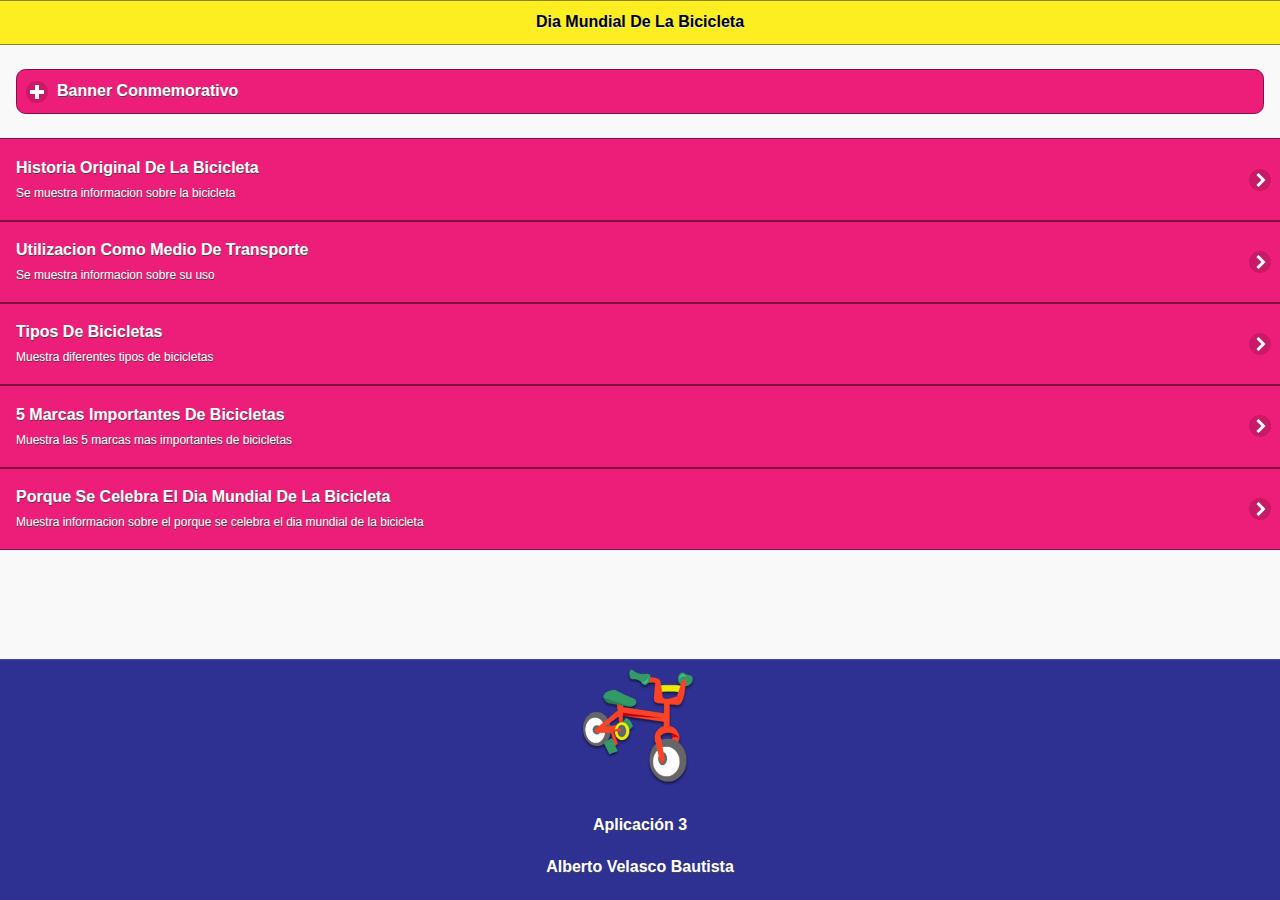
==== commit ebd86690: "4subida" ====
--- a/index.html
+++ b/index.html
@@ -57,7 +57,7 @@
           <br>
       </div>
         <div>
-        <img src="imagenes/bannerbicicleta.jpg" width="640" height="360">
+        <img src="imagenes/bannerbicicleta.jpg" width="60%" height="60%">
         </div>
      </div>
    </div>
@@ -189,7 +189,7 @@
     <p>Los diferentes diseños de las bicicletas están basados en su funcionalidad: para que tipo de terreno, desarrollo de velocidad, menor peso o mayor fortaleza, etc. </p>
     <p>Vamos dar las características de los más usuales para ayudarte a elegir la bicicleta que mejor se adapte a tu persona y necesidades.</p>
     <h4>Bicicletas de Montaña (MTB)</h4>
-    <p><a href="#" onMouseOut="MM_swapImgRestore()" onMouseOver="MM_swapImage('Image25','','imagenes/hibrida.jpg',1)"><img src="imagenes/MTB.jpg" width="640" height="480" id="Image25"></a>&nbsp;</p>
+    <p><a href="#" onMouseOut="MM_swapImgRestore()" onMouseOver="MM_swapImage('Image25','','imagenes/hibrida.jpg',1)"><img src="imagenes/MTB.jpg" width="60%" height="60%" id="Image25"></a>&nbsp;</p>
     <p>Las bicicletas de montaña (también conocidas como MTB) están diseñadas para &ldquo;fuera de ruta&rdquo; por lo que son bastante resistentes.</p>
     <p> Están equipadas con llantas anchas con dibujos marcados para mejorar el agarre en terrenos sueltos. Regularmente usan manubrios rectos o de doble altura.<br>
       Las MTB se pueden encontrar sin suspensión (rígidas), con suspensión delantera (hardtail) o con doble suspensión (full-suspension) dependiendo de su especialidad:<br>
@@ -198,15 +198,15 @@
       Downhill<br>
       Freeride</p>
     <h4>Bicicletas de Ruta</h4>
-    <p><img src="imagenes/ruta.jpg" width="640" height="480">&nbsp;</p>
+    <p><img src="imagenes/ruta.jpg" width="60%" height="60%">&nbsp;</p>
     <p>Son bicicletas orientadas a obtener velocidad en pavimento, de construcción más ligera que otras bicicleta, están dotadas con ruedas más grandes, </p>
     <p>delgadas y provistas de llantas angostas y con dibujo liso. Las bicis de ruta utilizan manubrios drop-bar para lograr una postura más aerodinámica.</p>
     <h4>Bicicletas Híbridas</h4>
-    <p><img src="imagenes/hibrida.jpg" width="640" height="480">&nbsp;</p>
+    <p><img src="imagenes/hibrida.jpg" width="60%" height="60%">&nbsp;</p>
     <p>Las bicicletas híbridas son bastante versátiles ya que combinan características de las bicis de montaña y de las de ruta.Estas bicicletas nacieron como una solución para quienes necesitan una bicicleta para la ciudad, </p>
     <p>pero que tenga la flexibilidad de ser usada en diferentes terrenos. Los cuadros son resistentes y con una geometría que permite adoptar una posición cómoda que permite relajar los brazos y el cuello.</p>
     <h4>Bicicletas Urbanas</h4>
-    <p><img src="imagenes/ciudad.jpg" width="640" height="480">&nbsp;</p>
+    <p><img src="imagenes/ciudad.jpg" width="60%" height="60%">&nbsp;</p>
     <p>En este caso nos referimos como bicicleta urbana a las bicis estilo holandés (Dutch).<br>
       Estas bicicletas fueron concebidas para la ciudad, por lo que son de construcción bastante solida tanto en su cuadro como en sus ruedas.</p>
     <p> Están perfectamente adecuadas para soportar las condiciones de una ciudad (baches, banquetas, topes, etc.)</p>
@@ -217,18 +217,18 @@
     <div></div>
     <h4>Bicicletas plegables</h4>
     <p>&nbsp;</p>
-    <a href="#" onMouseOut="MM_swapImgRestore()" onMouseOver="MM_swapImage('Image24','','imagenes/MBX.jpg',1)"><img src="imagenes/plegable.jpg" width="640" height="480" id="Image24"></a>
+    <a href="#" onMouseOut="MM_swapImgRestore()" onMouseOver="MM_swapImage('Image24','','imagenes/MBX.jpg',1)"><img src="imagenes/plegable.jpg" width="60%" height="60%" id="Image24"></a>
     <p>La gran mayoría de estas bicicletas usan ruedas pequeñas, siendo 16 y 20″ las más comunes, aunque es posible encontrar plegables con rodados más convencionales. </p>
     <p>Casi todas las plegables están diseñadas para uso urbano, no obstante existen modelos que aguantan viajes largos sin problemas.<br>
       Un inconveniente de de las ruedas pequeñas es que son más sensibles a las imperfecciones del camino, aunque si lo que necesitas es una bici que puedes llevar contigo en todo momento no hay como una plegable.<br>
       En general vienen equipadas con 18- 20 cambios.    </p>
     <h4>Cruisers</h4>
-    <p><img src="imagenes/cruiser.jpg" width="640" height="480"></p>
+    <p><img src="imagenes/cruiser.jpg" width="60%" height="60%"></p>
     <p>Este tipo de bicicletas están diseñadas para trayectos cortos y sobre pavimento preferencialmente. Su geometría y manubrio característico permiten una postura sumamente relajada.</p>
     <p> Estas bicicletas suelen ser pesadas y usan llantas anchas lo que las hace poco eficientes en trayectos de más de 10km. Normalmente tienen una sola velocidad aunque algunos fabricantes tienen modelos con tres velocidades. </p>
     <p>Otra característica común en las cruiser son los frenos de contrapedal.</p>
     <h4>MBX</h4>
-    <p><img src="imagenes/MBX.jpg" width="640" height="480">&nbsp;</p>
+    <p><img src="imagenes/MBX.jpg" width="60%" height="60%">&nbsp;</p>
     <p>Las BMX utilizan cuadros pequeños y resistentes, ideales para saltos y acrobacias. Existen diferentes variables de estas bicicletas, algunas con llantas anchas para usarse en terrenos sueltos </p>
     <p>y otras con llantas un poco más delgadas y lisas para usarse en rampas o en la calle. Estas bicicletas no son eficientes como medio de transporte.</p>
   </div>
@@ -262,7 +262,7 @@
   Scott plasma: una de las mejores bicicletas para triatlón.
   <p>La <strong>espectacularidad de sus diseños</strong> es otro punto fuerte de la marca, especialmente en carretera, donde los acabados de algunos modelos son realmente buenos y en los que se puede entrever un minucioso estudio aerodinámico. </p>
   <p>La geometría de gran parte de sus cuadros (por ejemplo la de la Scott Foil) es bastante más agresiva que la de otras marcas, dando un toque &ldquo;racing&rdquo; bastante valorado por parte de los usuarios.  </p>
-  <p>Los mejores <a href="https://www.scott-sports.com/es/es/">modelos de bicicletas Scott </a>son:<strong> Scott Foil, Scott Addict o la espectacular Scott plasma para triatlón.</strong></p>
+  <p>Los mejores modelos de bicicletas de Scott son:<strong> Scott Foil, Scott Addict o la espectacular Scott plasma para triatlón.</strong></p>
   <hr>
   <h3><strong>3-Trek</strong></h3>
   <p>En tercera posición encontramos al gigante norteamericano <strong>Trek, todo un referente a nivel de ventas mundiales con muchos años a la estela de Specialized.</strong></p>
